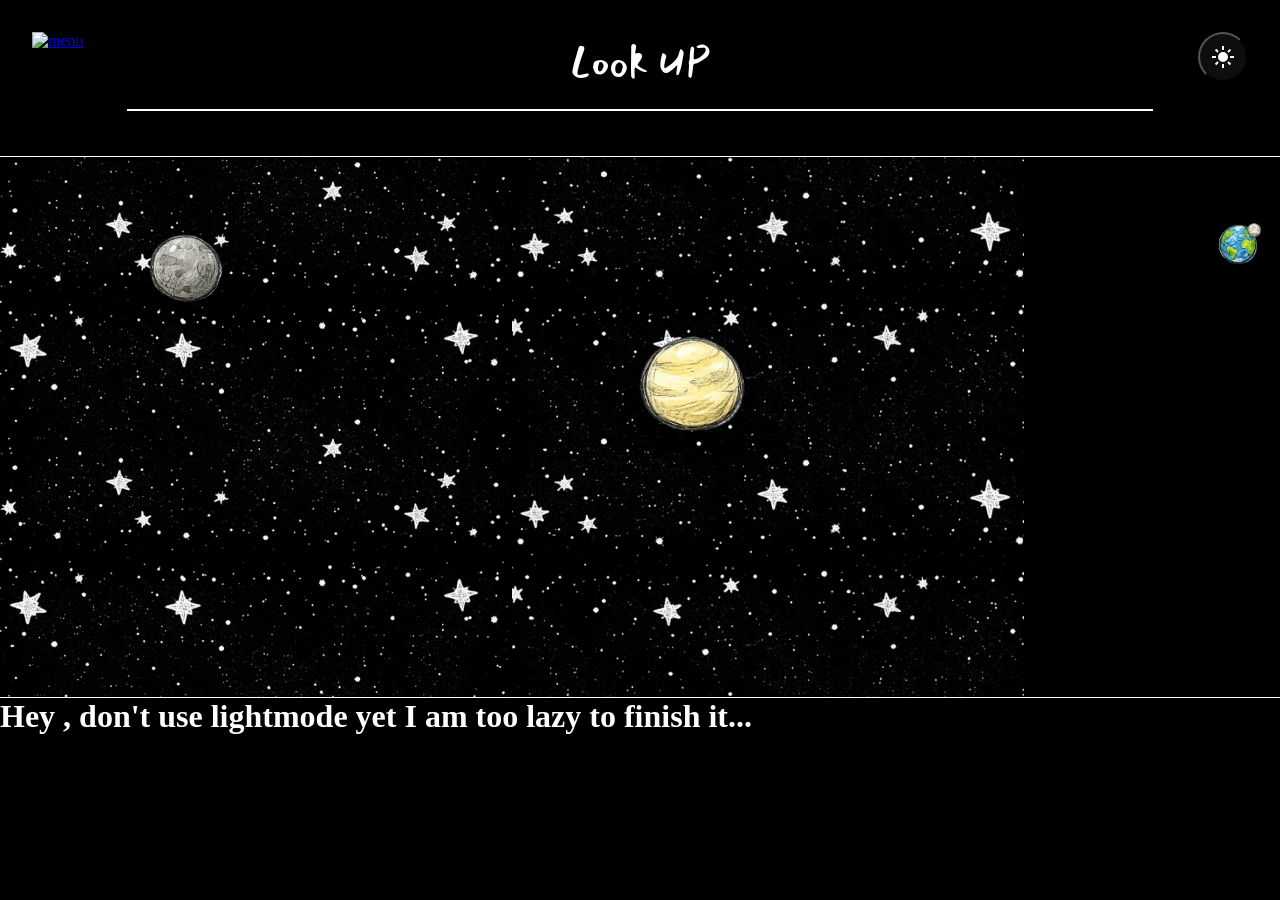
==== index.html @ a7278798 "Many littles adds , working on API , testing if the fetching works" ====
<!DOCTYPE html>
<html lang="en">
<head>
   <meta charset="utf-8">
   <meta name="viewport" content="width=device-width, initial-scale=1.0">
   <title>Look UP</title>
   
   <link rel="stylesheet" href="./css/themes.css">
   <link rel="stylesheet" href="./css/base.css">
   <link rel="stylesheet" href="./css/layout.css">
   <link rel="stylesheet" href="./css/mainpage.css">
   
   <!--Google Font for the stylesheet-->
   <link rel="stylesheet" href="https://fonts.googleapis.com/css2?family=Mansalvahttps://fonts.googleapis.com/css?family=Audiowide">

   <script type="text/javascript" src="./js/lightmode.js" defer></script>
</head>

<body>

   <div id="sidenav" class="allsidenavs">
      <img width="35" height="35" id="closemenuside" onclick="closeNav()" src="https://img.icons8.com/ios/50/FFFFFF/close-window--v1.png" alt="close-window--v1"/>
      <!--<img width="50" height="50" src="https://img.icons8.com/ios/50/close-window--v1.png" alt="close-window--v1"/> -->

      <a href="#">Nothing (;</a>
      <a href="#">Propose</a>
      <a href="#">Contact</a>
      
   </div>

   <header id = "header">
      
      <a href="#">
         <img id ="menu-btn" class="header-btn" onclick="openNav()" width="48" height="48" src="https://img.icons8.com/?size=100&id=aflTW0mA9OBv&format=png&color=FFFFFF" alt="menu">
      </a>

      <h1 id ="text-header">Look UP</h1>

      <button id="theme-switch">
         <svg xmlns="http://www.w3.org/2000/svg" height="24px" viewBox="0 -960 960 960" width="24px" fill="#e3e3e3"><path d="M338.5-338.5Q280-397 280-480t58.5-141.5Q397-680 480-680t141.5 58.5Q680-563 680-480t-58.5 141.5Q563-280 480-280t-141.5-58.5ZM200-440H40v-80h160v80Zm720 0H760v-80h160v80ZM440-760v-160h80v160h-80Zm0 720v-160h80v160h-80ZM256-650l-101-97 57-59 96 100-52 56Zm492 496-97-101 53-55 101 97-57 59Zm-98-550 97-101 59 57-100 96-56-52ZM154-212l101-97 55 53-97 101-59-57Z"/></svg>
         <svg xmlns="http://www.w3.org/2000/svg" height="24px" viewBox="0 -960 960 960" width="24px" fill="#e3e3e3"><path d="M480-120q-150 0-255-105T120-480q0-150 105-255t255-105q14 0 27.5 1t26.5 3q-41 29-65.5 75.5T444-660q0 90 63 153t153 63q55 0 101-24.5t75-65.5q2 13 3 26.5t1 27.5q0 150-105 255T480-120Z"/></svg>
      </button>
   </header>

   <hr id ="header-hr">

   <div id="carrousel-planets">
      
      <div id="mercure-slide" class="carrousel-slide">
            <!--<img id = "mercure-slidestars" src ="imglookup/firstfondstar.png">-->
            <img id ="mercure-sketch" class="sketch" height="100" class="planet-sketch" src="./imglookup/webp/LUplanetswebp/mercuresktch-Photoroom.webp" alt="Mercure">
      
            <div id ="mercure-panel" class="panel">
               <div class="panel-inner">
                  <h2>VISIBLE !</h2>
                  <p class ="p-of-panel">
                     Hehe that's "..." , if you want to find it in your sky go for it! 
                  </p>
                  <button class="panel-lookup-btn" src="./html/compass.html" target="_blank"
                  onclick="window.location.href='./html/compass.html?planet=mercure'">
                     LookUP !
                  </button>
               </div>
            </div>
      </div>

      <div id="venus-slide" class="carrousel-slide">
            <img id ="venus-sketch" class="sketch" height="100" class="planet-sketch" src="./imglookup/webp/LUplanetswebp/venustransp.webp" alt="Venus">
            <div id ="mercure-panel" class="panel">
               <div class="panel-inner">
                  <h2>VISIBLE !</h2>
                  <p>
                     Hehe that's "..." , if you want to find it in your sky go for it! 
                  </p>
                  <button class="panel-lookup-btn" src="./html/compass.html" target="_blank"
                  onclick="window.location.href='./html/compass.html?planet=venus'">
                     LookUP !
                  </button>
               </div>
            </div>
      </div>

      <div id="moon-slide" class="carrousel-slide">
            <img id ="moon-sketch" class="sketch"  width="48" height="48" class="planet-sketch" src="./imglookup/webp/LUplanetswebp/terrelunesktch-Photoroom.webp" alt="Earth&Moon">
            <div id ="moon-panel" class="panel">
               <div class="panel-inner">
                  <h2>VISIBLE !</h2>
                  <p>
                     Hehe that's the MOON, if you want to find it in your sky go for it! 
                  </p>
                  <button class="panel-lookup-btn" src="./html/compass.html" target="_blank"
                  onclick="window.location.href='./html/compass.html?planet=moon'">
                     LookUP !
                  </button>
               </div>
            </div>
      </div>

      <div id="mars-slide" class="carrousel-slide">
            <img id ="mars-sketch" class="sketch"  width="48" height="48" class="planet-sketch" src="./imglookup/webp/LUplanetswebp/marssktch-Photoroom.webp" alt="Mars">
            <div id ="mars-panel" class="panel">
               <div class="panel-inner">
                  <h2>VISIBLE !</h2>
                  <p>
                     Hehe that's Mars, if you want to find it in your sky go for it! 
                  </p>
                  <button class="panel-lookup-btn" src="./html/compass.html" target="_blank"
                  onclick="window.location.href='./html/compass.html?planet=mars'">
                     LookUP !
                  </button>
               </div>
            </div>
      </div>

      <div id="jupiter-slide" class="carrousel-slide">
            <img id ="jupiter-sketch" class="bigsketch"  width="48" height="48" class="planet-sketch" src="./imglookup/webp/LUplanetswebp/jupitersktch-Photoroom.webp" alt="Jupiter">
            <div id ="jupiter-panel" class="panel">
               <div class="panel-inner">
                  <h2>VISIBLE !</h2>
                  <p>
                     Hehe that's Jupiter, if you want to find it in your sky go for it! 
                  </p>
                  <button class="panel-lookup-btn" src="./html/compass.html" target="_blank"
                  onclick="window.location.href='./html/compass.html?planet=jupiter'">
                     LookUP !
                  </button>
               </div>
            </div>
      </div>

      <div id="saturn-slide" class="carrousel-slide">
            <img id ="saturn-sketch" class="bigsketch"  width="48" height="48" class="planet-sketch" src="./imglookup/webp/LUplanetswebp/saturnsktch-Photoroom.webp" alt="Saturn">
            <div id ="saturn-panel" class="panel">
               <div class="panel-inner">
                  <h2>VISIBLE !</h2>
                  <p>
                     Hehe that's Saturn, if you want to find it in your sky go for it! 
                  </p>
                  <button class="panel-lookup-btn" src="./html/compass.html" target="_blank"
                  onclick="window.location.href='./html/compass.html?planet=saturn'">
                     LookUP !
                  </button>
               </div>
            </div>
      </div>

      <div id="uranus-slide" class="carrousel-slide">
            <img id ="uranus-sketch" class="sketch"  width="48" height="48" class="planet-sketch" src="./imglookup/webp/LUplanetswebp/uranussktch-Photoroom.webp" alt="Uranus">
            <div id ="uranus-panel" class="panel">
               <div class="panel-inner">
                  <h2>VISIBLE !</h2>
                  <p>
                     Hehe that's Uranus, if you want to find it in your sky go for it! 
                  </p>
                  <button class="panel-lookup-btn" src="./html/compass.html" target="_blank"
                  onclick="window.location.href='./html/compass.html?planet=uranus'">
                     LookUP !
                  </button>
               </div>
            </div>
      </div>

      <div id="neptune-slide" class="carrousel-slide">
            <img id ="neptune-sketch" class="sketch"  width="48" height="48" class="planet-sketch" src="./imglookup/webp/LUplanetswebp/neptunesktch-Photoroom.webp" alt="Neptune">
            <div id ="neptune-panel" class="panel">
               <div class="panel-inner">
                  <h2>VISIBLE !</h2>
                  <p>
                     Hehe that's Neptune, if you want to find it in your sky go for it! 
                  </p>
                  <button class="panel-lookup-btn" src="./html/compass.html" target="_blank"
                  onclick="window.location.href='./html/compass.html?planet=jupiter'">
                     LookUP !
                  </button>
               </div>
            </div>
      </div>

   </div>

   <h1 id="pleaseno">Hey , don't use lightmode yet I am too lazy to finish it...</h1>

      <script type="text/javascript" src="./js/mainpage.js"></script>
      <script type="text/javascript" src="./js/sidenav.js"></script>


   <footer>
      
   </footer>

</body>


</html>
---- css/themes.css ----
/* Dark/Light mode palets*/

:root{

   --base-color : rgb(0, 0, 0);
   --base-colorvar : rgba(20, 20, 20, 0.7);
   --text-color: white;

   /*Planets "color" to fit better with the panels, surely not the best way to do it , srry
   --mercure-color : rgb(58, 57, 57);
   --venus-color : rgb(154, 125, 9);*/
}

.lightmode{

   --base-color : rgb(255, 255, 255);
   --base-colorvar : rgba(199, 194, 194, 0.7);
   --text-color: rgb(0, 0, 0);
}
---- css/base.css ----
/*Base template for the vast majority of webpages of this site*/

*{
   margin : 0;
   padding : 0;
}

body{
   background-color: var(--base-color);
   color:var(--text-color);
   overflow : hidden;
}

#text-header{
   margin: 0 auto;
   font-family: "Mansalva", sans-serif;
   font-weight: 400;
   font-style: normal;
   font-size: 2.5rem;
}
---- css/layout.css ----
@import url('https://fonts.googleapis.com/css2?family=Mansalva&display=swap');

.allsidenavs {
  display: flex;
  flex-direction: column;
  gap: 10vh;
  height: 100%;
  width: 0;
  position: fixed;
  z-index: 1;
  top: 0;
  left: 0;
  background-color: var(--base-colorvar);
  overflow-x: hidden;
  transition: 0.5s;
  padding-top: 60px;
}

.allsidenavs > a {
   color: rgb(255, 255, 255);
   align-self: center ;
   font-size: 1.5em;
   padding: 10px 50px;

}

#closemenuside{
   margin-top: -5vh;
   margin-right: 4vw;
   align-self: flex-end;
}

#menu-btn{
   display: absolute;
}


#header{
   display: flex;
   justify-content: space-between;
   margin: 3vh;
   padding: 5px;
}

.header-btn{
   cursor: pointer;
}

#theme-switch{
   height:50px;
   width:50px;
   padding:0;
   border-radius: 50%;
   background-color: var(--base-colorvar);
   display: flex;
   justify-content: center;
   align-items: center;
   flex-shrink: 0;
}

#theme-switch svg{
   fill: var(--text-color)
}

#theme-switch svg:last-child{
   display: none;
}

.lightmode #theme-switch svg:first-child{
   display: none;
}

.lightmode #theme-switch svg:last-child{
   display: block;
}


hr {
   border: 1.5px solid var(--text-color);
   width: 80vw;
   margin: 2px auto;
   margin-top: -2vh;
}



@keyframes spin {
   from {translate: 0;}
   to {translate : -300%}
}
---- css/mainpage.css ----
@media (max-width : 768px){

   #carrousel-planets{
      margin-top: 7vh;
      display: flex;
      overflow-x: auto;
      background-image: url("../imglookup/3rotastars.png");
   }
   
   #carrousel-planets::-webkit-scrollbar {
      display: none;      
   }

   .carrousel-slide{
      border-top: 1px solid var(--text-color);
      border-bottom: 1px solid var(--text-color);
      flex: 0 0 80%;
      height: 65vh;
      overflow-x:visible; /*Make the space non-scrollable*/
      overflow-y:hidden; /*Make the space non-scrollable*/
   }

   .sketch{
      transition: transform .3s;
   }

   .sketch:hover{
      transform: scale(1.25)
   }

   .bigsketch{
      transition: transform .3s;
   }

   .bigsketch:hover{
      transform: scale(1.25)
   }

   .panel{
      background-color: var(--base-colorvar);
      opacity: 0;
      display: flex;
      flex-direction: column;
      gap:2vh;
      margin : 1vh 0 5vh 5vw;
      text-align: center;
      font-size: 0.9em;
      width: 65%;
      height: 28%;
      padding: 5px;
      border-radius: 7%;
      z-index: -100;
      transition: all 0.3s ease-in-out; 
      border: 1px solid var(--text-color);
      pointer-events: none;
   }

   .panel.open{
      opacity: 1;
      z-index: 999;
      pointer-events :all;
   }

   .panel-lookup-btn{
      margin: 4.5vh auto 3vh auto;
      padding: 0.2em;
      font-size: 1.4em;
      font-family: "Mansalva", sans-serif;
      font-weight: 600;
      height: 25%;
      width: 70%;
   }

   #mercure-sketch{
      height: 5em;
   }

   #venus-sketch{
      height: 7em;
   }

   #moon-sketch{
      height:7em;
      width:7em
   }

   #mars-sketch{
      height:7em;
      width:7em
   }

   #jupiter-sketch{
      height:11em;
      width:11em
   }

   #saturn-sketch{
      height:13.5em;
      width:13.5em
   }

   #uranus-sketch{
      height:7em;
      width:7em
   }

   #neptune-sketch{
      height:7em;
      width:7em
   }

   #pleaseno{
      font-size: 1.4em;
      color: black;
   }
}

@media (min-width : 769px) {

   #carrousel-planets{
      margin-top: 5vh;
      display: flex;
      overflow-x: auto;
      scrollbar-width: none;
      -ms-overflow-style: none;
   }
   #carrousel-planets::-webkit-scrollbar {
      display: none;
   }

   .carrousel-slide{
      background-color: var(--base-color); /*Ici il faudra rajouter le fond étoilé !*/
      border-top: 1px solid var(--text-color);
      border-bottom: 1px solid var(--text-color);
      height: 60vh;
      width: 100%;
      flex : 0 0 40%;
      object-position: center;
      transform: translate(0% , 0);
      /*animation: spin 15s infinite linear; l'idée est cool mais pas pratique , on met de côté*/
   }

   #carrousel-planets {
   cursor: grab;
   }

   #carrousel-planets:active {
   cursor: grabbing;
   }

   /*START --Stars background of each slide--*/
   #mercure-slide{
      background-image: url(../imglookup/1rotastars.png);
      background-size: 104%;
      background-position: center;
   }

   #venus-slide{
      background-image: url(../imglookup/2rotastars.png);
      background-size: 110%;
      background-position: center;
   }

   #earth-slide{
      background-image: url(../imglookup/2rotastars.png);
      background-size: 100%;
      background-position: center;
   }


   /*END --Stars background of each slide--*/

   .sketch{
      cursor: pointer;
      transition: transform .3s;
   }

   .sketch:hover{
      transform: scale(1.25)

   }

   .panel{
      background-color: var(--base-colorvar);
      opacity: 0;
      display: flex;
      position: absolute;
      text-align: center;
      font-size: 0.7em;
      width: 40%;
      height: 30%;
      padding: 5px;
      border-radius: 25px;
      z-index: -1;
      transition: all 0.3s ease-in-out; 
      border: 1px solid var(--text-color);
   }

   .panel.open{
      opacity: 1;
      z-index: 999;
   }

   form{
      display: inline;
   }

   .panel-lookup-btn{
      background-color: var(--text-color);
      cursor: pointer;
      margin-top: 1em;
      font-size: 1.5em;
      font-family: "Mansalva", sans-serif;
      font-weight: 600;
      padding: 0.1em;
      height: 30%;
      width: 70%;                      
   }

   #mercure-sketch{
      height: 5em;
   }

   #venus-sketch{
      height: 7em;
   }

   #earth-sketch{
      height:7em;
      width:7em
   }

}
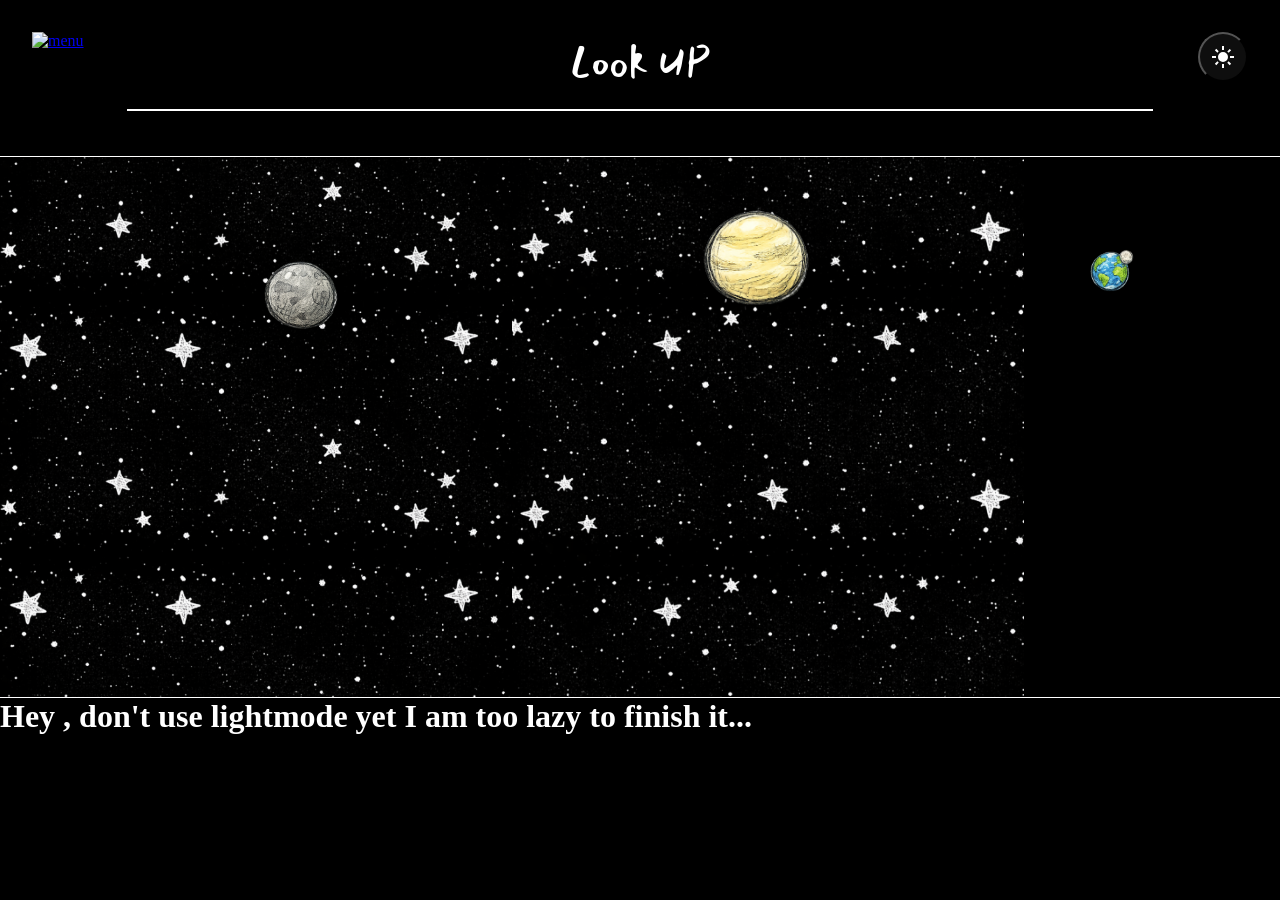
==== commit c6db4601: "nsi" ====
--- a/index.html
+++ b/index.html
@@ -22,7 +22,7 @@
       <img width="35" height="35" id="closemenuside" onclick="closeNav()" src="https://img.icons8.com/ios/50/FFFFFF/close-window--v1.png" alt="close-window--v1"/>
       <!--<img width="50" height="50" src="https://img.icons8.com/ios/50/close-window--v1.png" alt="close-window--v1"/> -->
 
-      <a href="#">Nothing (;</a>
+      <a href="./html/devtalking.html">Nothing (;</a>
       <a href="#">Propose</a>
       <a href="#">Contact</a>
       
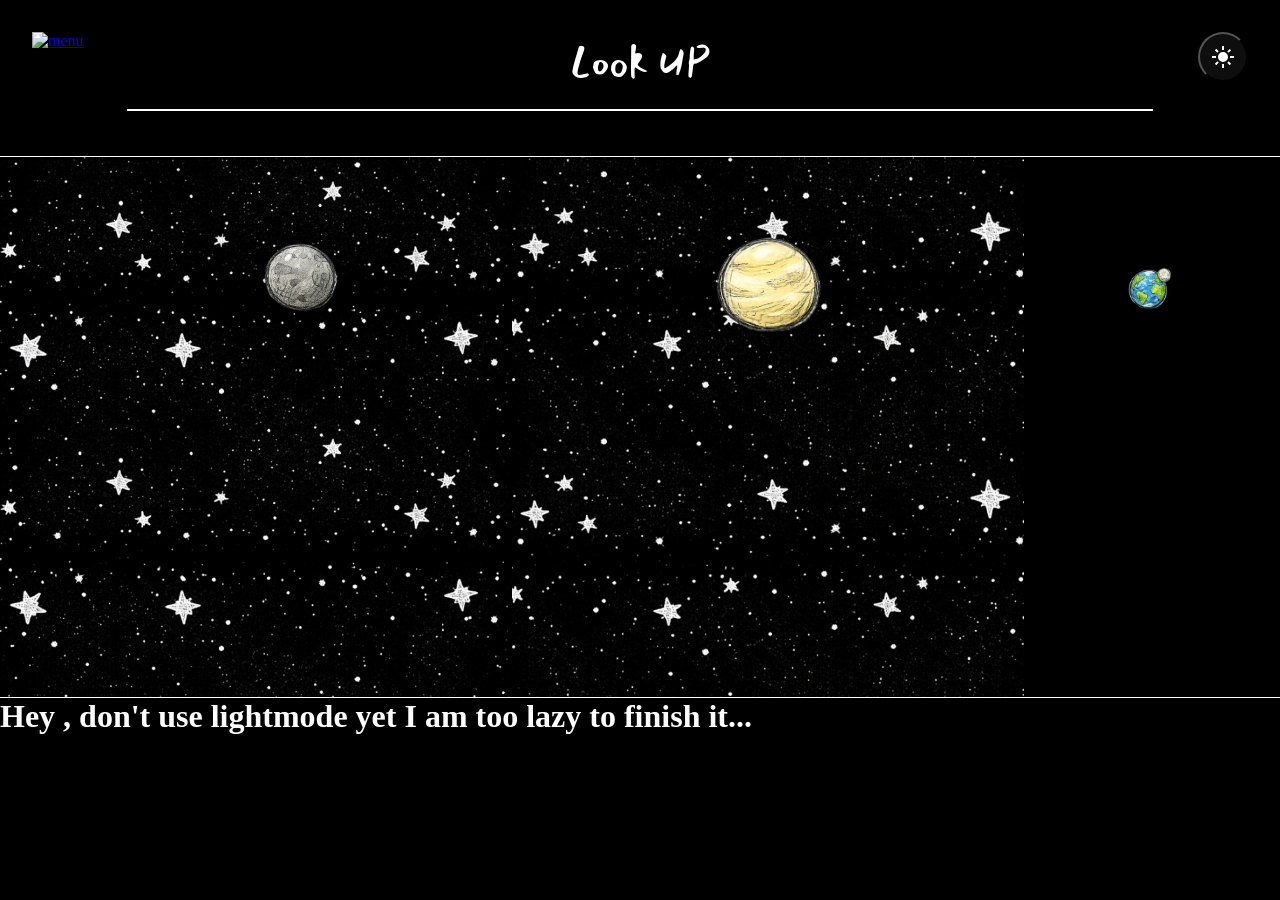
==== commit 0172f536: "fixes for datas , testing" ====
--- a/index.html
+++ b/index.html
@@ -57,7 +57,7 @@
                      Hehe that's "..." , if you want to find it in your sky go for it! 
                   </p>
                   <button class="panel-lookup-btn" src="./html/compass.html" target="_blank"
-                  onclick="window.location.href='./html/compass.html?planet=mercure'">
+                  onclick="window.location.href='./html/compass.html?planet=mercury'">
                      LookUP !
                   </button>
                </div>
@@ -169,7 +169,7 @@
                      Hehe that's Neptune, if you want to find it in your sky go for it! 
                   </p>
                   <button class="panel-lookup-btn" src="./html/compass.html" target="_blank"
-                  onclick="window.location.href='./html/compass.html?planet=jupiter'">
+                  onclick="window.location.href='./html/compass.html?planet=neptune'">
                      LookUP !
                   </button>
                </div>
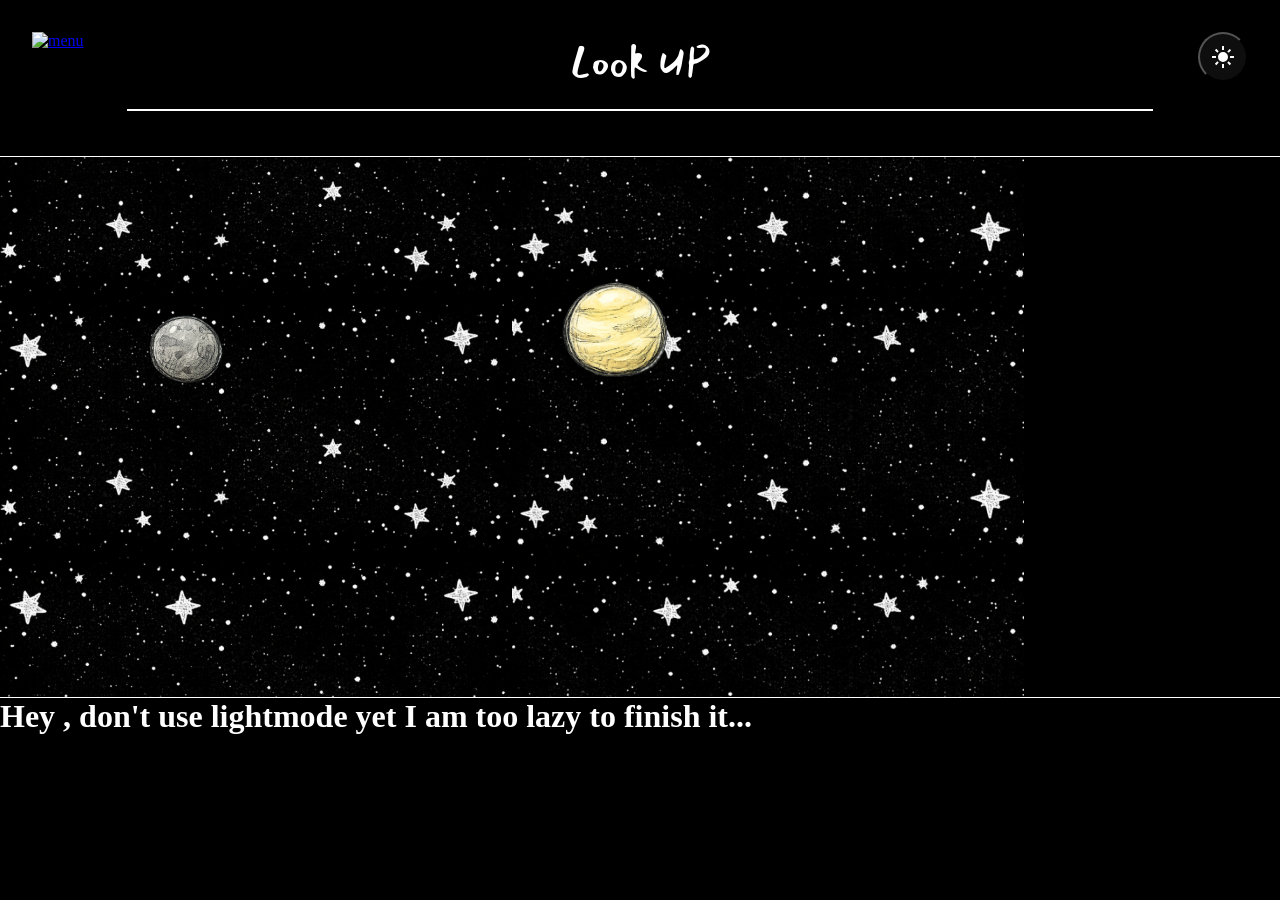
==== commit 9c5bab69: "yeah" ====
--- a/index.html
+++ b/index.html
@@ -11,7 +11,7 @@
    <link rel="stylesheet" href="./css/mainpage.css">
    
    <!--Google Font for the stylesheet-->
-   <link rel="stylesheet" href="https://fonts.googleapis.com/css2?family=Mansalvahttps://fonts.googleapis.com/css?family=Audiowide">
+   <link rel="stylesheet" href="https://fonts.googleapis.com/css2?family=Mansalva">
 
    <script type="text/javascript" src="./js/lightmode.js" defer></script>
 </head>
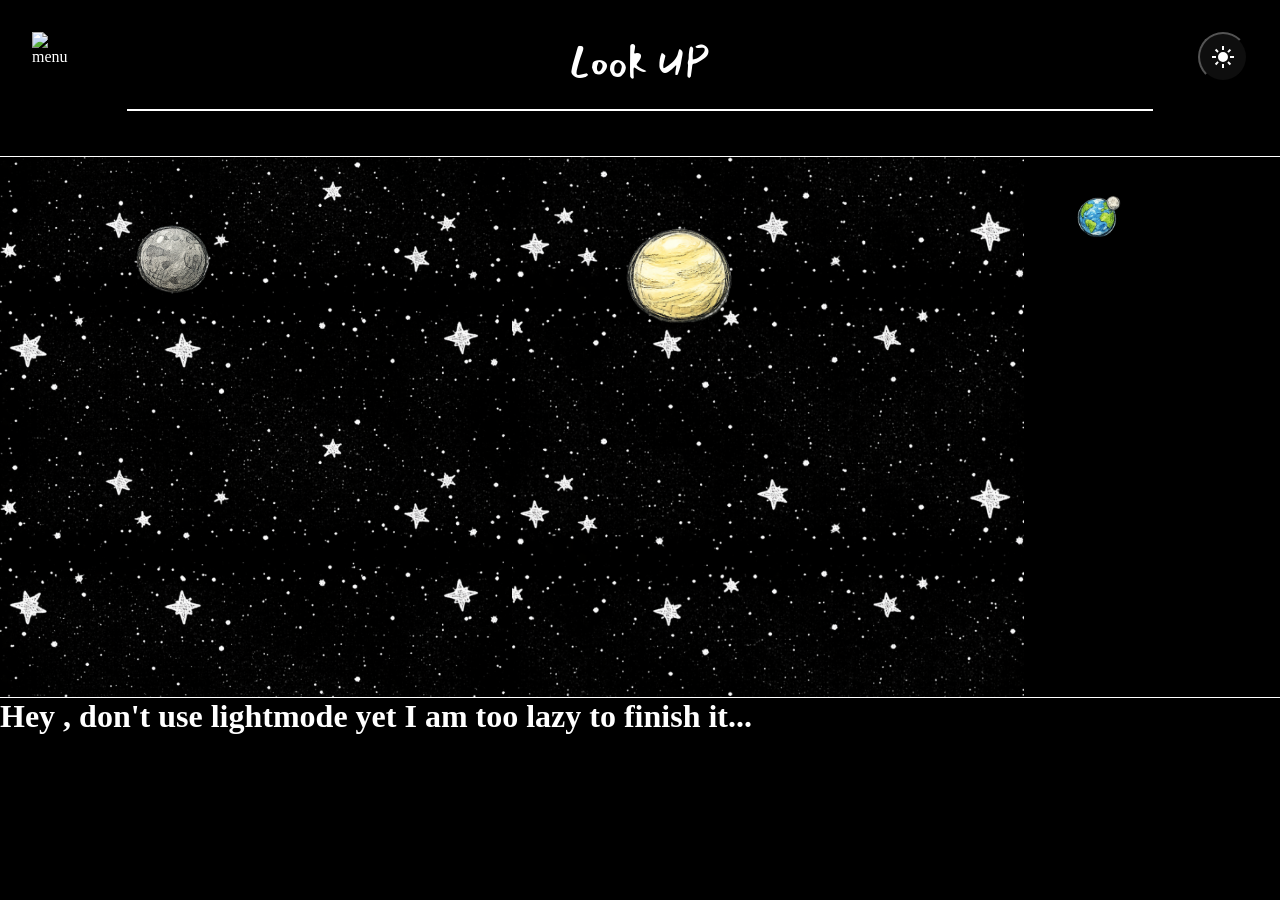
==== commit d7682d43: "fixed side nav | fixed the showing of degrees with a text | multiple little esthetics add-ons" ====
--- a/index.html
+++ b/index.html
@@ -2,7 +2,7 @@
 <html lang="en">
 <head>
    <meta charset="utf-8">
-   <meta name="viewport" content="width=device-width, initial-scale=1.0">
+   <meta name="viewport" content="width=device-width, initial-scale=1.0 , maximum-scale=1, user-scalable=no">
    <title>Look UP</title>
    
    <link rel="stylesheet" href="./css/themes.css">
@@ -23,16 +23,15 @@
       <!--<img width="50" height="50" src="https://img.icons8.com/ios/50/close-window--v1.png" alt="close-window--v1"/> -->
 
       <a href="./html/devtalking.html">Nothing (;</a>
-      <a href="#">Propose</a>
+      <a href="#">Suggest!</a>
       <a href="#">Contact</a>
       
    </div>
 
    <header id = "header">
       
-      <a href="#">
-         <img id ="menu-btn" class="header-btn" onclick="openNav()" width="48" height="48" src="https://img.icons8.com/?size=100&id=aflTW0mA9OBv&format=png&color=FFFFFF" alt="menu">
-      </a>
+      <img id ="menu-btn" class="header-btn" onclick="openNav()" width="48" height="48" src="https://img.icons8.com/?size=100&id=aflTW0mA9OBv&format=png&color=FFFFFF" alt="menu">
+
 
       <h1 id ="text-header">Look UP</h1>
 
@@ -181,7 +180,7 @@
    <h1 id="pleaseno">Hey , don't use lightmode yet I am too lazy to finish it...</h1>
 
       <script type="text/javascript" src="./js/mainpage.js"></script>
-      <script type="text/javascript" src="./js/sidenav.js"></script>
+      <script type="text/javascript" src="./js/navs.js"></script>
 
 
    <footer>
--- a/css/layout.css
+++ b/css/layout.css
@@ -28,6 +28,11 @@
    margin-top: -5vh;
    margin-right: 4vw;
    align-self: flex-end;
+   cursor: pointer;
+}
+
+#closemenuside:hover{
+   scale: 1.1;
 }
 
 #menu-btn{
@@ -41,6 +46,17 @@
    margin: 3vh;
    padding: 5px;
 }
+
+#text-header-link{
+   cursor: pointer;
+   color: white;
+   text-decoration: none;
+}
+
+#text-header-link:hover{
+   scale: 1.1;
+}
+
 
 .header-btn{
    cursor: pointer;
--- a/css/mainpage.css
+++ b/css/mainpage.css
@@ -101,13 +101,13 @@
    }
 
    #uranus-sketch{
-      height:7em;
-      width:7em
+      height:7.5em;
+      width:9em
    }
 
    #neptune-sketch{
-      height:7em;
-      width:7em
+      height:7.5em;
+      width:7.5em
    }
 
    #pleaseno{
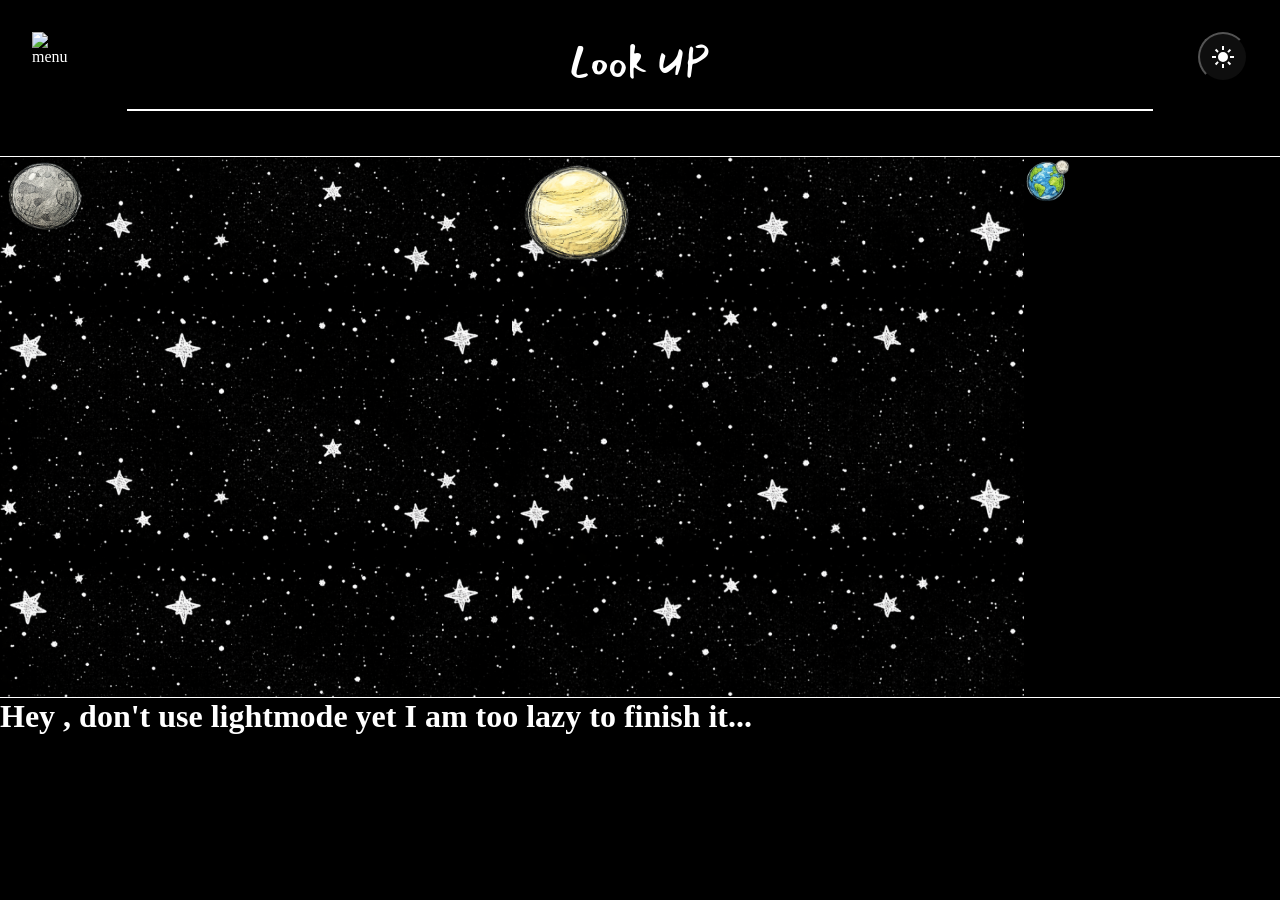
==== commit 511d055e: "testing for fecthing datas right away on mainpage" ====
--- a/index.html
+++ b/index.html
@@ -14,6 +14,8 @@
    <link rel="stylesheet" href="https://fonts.googleapis.com/css2?family=Mansalva">
 
    <script type="text/javascript" src="./js/lightmode.js" defer></script>
+   <script type="text/javascript" src="./js/datas.js" defer></script> <!--Load up datas for planets-->
+
 </head>
 
 <body>
@@ -51,9 +53,12 @@
       
             <div id ="mercure-panel" class="panel">
                <div class="panel-inner">
-                  <h2>VISIBLE !</h2>
+                  <h2 id ="mercury-name" class="panel-planet-name">Mercury</h2>
+                  <div class="status-container">
+                     <div id="mercury-light" class="status-light"></div>
+                     <h3 id ="mercury-status" class="status-text">Not visible</h3>
+                  </div>
                   <p class ="p-of-panel">
-                     Hehe that's "..." , if you want to find it in your sky go for it! 
                   </p>
                   <button class="panel-lookup-btn" src="./html/compass.html" target="_blank"
                   onclick="window.location.href='./html/compass.html?planet=mercury'">
--- a/css/themes.css
+++ b/css/themes.css
@@ -17,3 +17,15 @@
    --base-colorvar : rgba(199, 194, 194, 0.7);
    --text-color: rgb(0, 0, 0);
 }
+
+.red {
+   --light-color : rgb(255 , 0 , 0);
+}
+
+.green {
+   --light-color : rgb(0 , 255 , 0);
+}
+
+.yellow {
+   --light-color : rgb(255 , 255 , 0);
+}
--- a/css/mainpage.css
+++ b/css/mainpage.css
@@ -39,7 +39,7 @@
 
    .panel{
       background-color: var(--base-colorvar);
-      opacity: 0;
+      opacity: 1;
       display: flex;
       flex-direction: column;
       gap:2vh;
@@ -48,7 +48,8 @@
       font-size: 0.9em;
       width: 65%;
       height: 28%;
-      padding: 5px;
+      padding: 3%;
+      padding-bottom: 7.5%;
       border-radius: 7%;
       z-index: -100;
       transition: all 0.3s ease-in-out; 
@@ -56,20 +57,57 @@
       pointer-events: none;
    }
 
+   
    .panel.open{
       opacity: 1;
       z-index: 999;
       pointer-events :all;
    }
+   
+   .panel-inner{
+      font-size: 1.2em;
+   }
+
+   .panel-inner > h2{
+      font-size: 2em;
+      font-family: "Mansalva", sans-serif;;
+      
+   }
+
+
+   .status-container{
+      display: flex;
+      align-items: center; /*why isn't center working ...*/
+   }
+
+   .status-light{
+      margin-right: auto;
+      margin-left: auto;
+      margin-top: 0.25em;
+      height: 0.75em;
+      width: 0.75em;
+      background: var(--light-color); /*mainpage.js changing the color*/
+      border-radius: 50%;
+      border: 1px solid var(--text-color);
+      flex: 0 0 1;
+      /*glowing*/
+      box-shadow:
+         0 0 13px 4px var(--light-color);
+   }
+
+   .status-text{
+      font-size: 1.1em;
+      margin-right: 2em;
+   }
 
    .panel-lookup-btn{
-      margin: 4.5vh auto 3vh auto;
+      margin: 3vh auto 3vh auto;
       padding: 0.2em;
       font-size: 1.4em;
       font-family: "Mansalva", sans-serif;
       font-weight: 600;
       height: 25%;
-      width: 70%;
+      width: 80%;
    }
 
    #mercure-sketch{
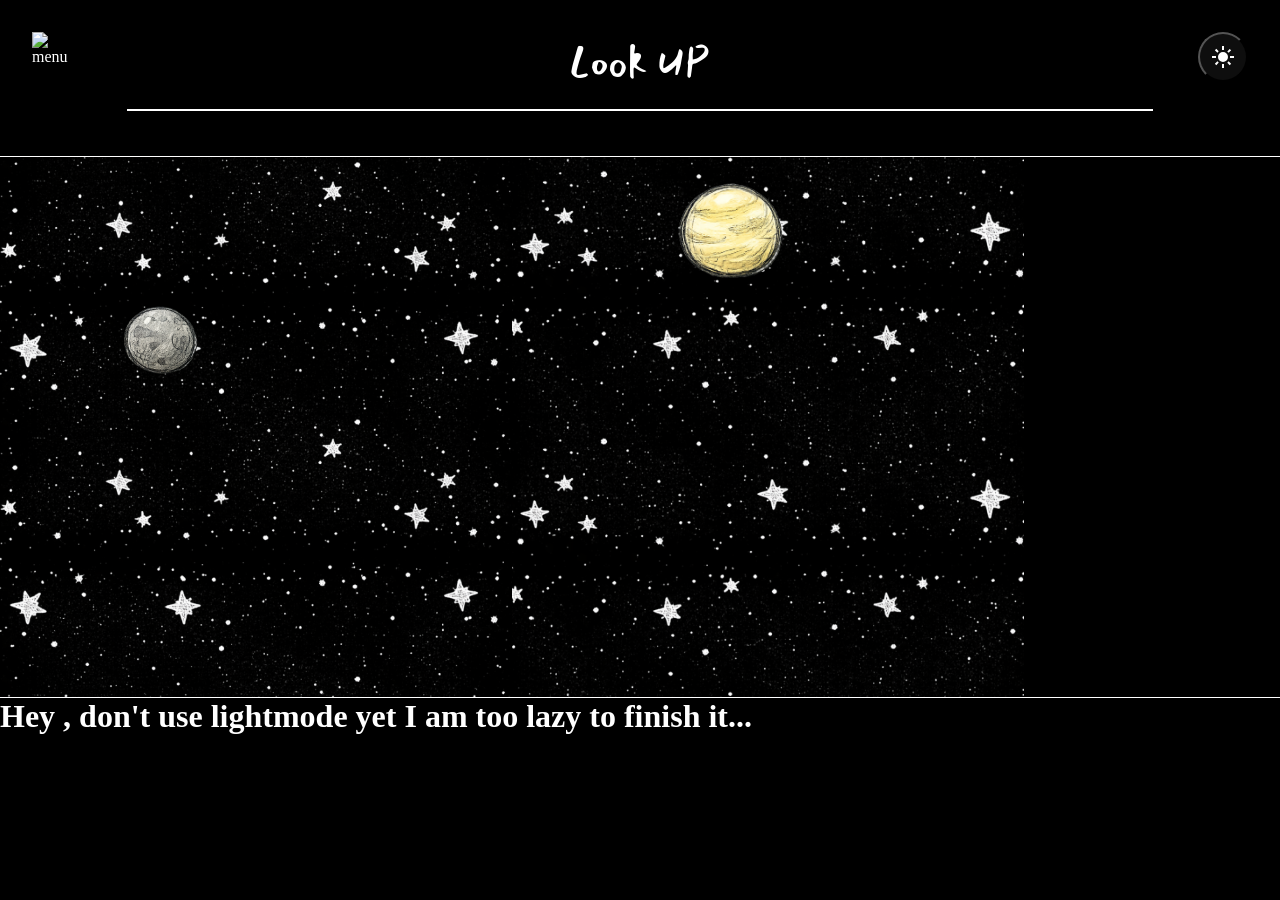
==== commit 771d5f77: "Fixed panels & little features , first time git on windows sadly" ====
--- a/index.html
+++ b/index.html
@@ -13,8 +13,8 @@
    <!--Google Font for the stylesheet-->
    <link rel="stylesheet" href="https://fonts.googleapis.com/css2?family=Mansalva">
 
+   <script type="text/javascript" src="./js/datas.js" defer></script> <!--Load up datas for planets-->
    <script type="text/javascript" src="./js/lightmode.js" defer></script>
-   <script type="text/javascript" src="./js/datas.js" defer></script> <!--Load up datas for planets-->
 
 </head>
 
@@ -70,11 +70,14 @@
 
       <div id="venus-slide" class="carrousel-slide">
             <img id ="venus-sketch" class="sketch" height="100" class="planet-sketch" src="./imglookup/webp/LUplanetswebp/venustransp.webp" alt="Venus">
-            <div id ="mercure-panel" class="panel">
-               <div class="panel-inner">
-                  <h2>VISIBLE !</h2>
-                  <p>
-                     Hehe that's "..." , if you want to find it in your sky go for it! 
+            <div id ="venus-panel" class="panel">
+               <div class="panel-inner">
+                  <h2 id ="venus-name" class="panel-planet-name">Venus</h2>
+                  <div class="status-container">
+                     <div id="venus-light" class="status-light"></div>
+                     <h3 id ="venus-status" class="status-text">Not visible</h3>
+                  </div>
+                  <p class ="p-of-panel">
                   </p>
                   <button class="panel-lookup-btn" src="./html/compass.html" target="_blank"
                   onclick="window.location.href='./html/compass.html?planet=venus'">
@@ -88,9 +91,12 @@
             <img id ="moon-sketch" class="sketch"  width="48" height="48" class="planet-sketch" src="./imglookup/webp/LUplanetswebp/terrelunesktch-Photoroom.webp" alt="Earth&Moon">
             <div id ="moon-panel" class="panel">
                <div class="panel-inner">
-                  <h2>VISIBLE !</h2>
-                  <p>
-                     Hehe that's the MOON, if you want to find it in your sky go for it! 
+                  <h2 id ="moon-name" class="panel-planet-name">Moon</h2>
+                  <div class="status-container">
+                     <div id="moon-light" class="status-light"></div>
+                     <h3 id ="moon-status" class="status-text">Not visible</h3>
+                  </div>
+                  <p class ="p-of-panel">
                   </p>
                   <button class="panel-lookup-btn" src="./html/compass.html" target="_blank"
                   onclick="window.location.href='./html/compass.html?planet=moon'">
@@ -104,9 +110,12 @@
             <img id ="mars-sketch" class="sketch"  width="48" height="48" class="planet-sketch" src="./imglookup/webp/LUplanetswebp/marssktch-Photoroom.webp" alt="Mars">
             <div id ="mars-panel" class="panel">
                <div class="panel-inner">
-                  <h2>VISIBLE !</h2>
-                  <p>
-                     Hehe that's Mars, if you want to find it in your sky go for it! 
+                 <h2 id ="mars-name" class="panel-planet-name">Mars</h2>
+                  <div class="status-container">
+                     <div id="mars-light" class="status-light"></div>
+                     <h3 id ="mars-status" class="status-text">Not visible</h3>
+                  </div>
+                  <p class ="p-of-panel">
                   </p>
                   <button class="panel-lookup-btn" src="./html/compass.html" target="_blank"
                   onclick="window.location.href='./html/compass.html?planet=mars'">
@@ -120,9 +129,12 @@
             <img id ="jupiter-sketch" class="bigsketch"  width="48" height="48" class="planet-sketch" src="./imglookup/webp/LUplanetswebp/jupitersktch-Photoroom.webp" alt="Jupiter">
             <div id ="jupiter-panel" class="panel">
                <div class="panel-inner">
-                  <h2>VISIBLE !</h2>
-                  <p>
-                     Hehe that's Jupiter, if you want to find it in your sky go for it! 
+                  <h2 id ="jupiter-name" class="panel-planet-name">Jupiter</h2>
+                  <div class="status-container">
+                     <div id="jupiter-light" class="status-light"></div>
+                     <h3 id ="jupiter-status" class="status-text">Not visible</h3>
+                  </div>
+                  <p class ="p-of-panel">
                   </p>
                   <button class="panel-lookup-btn" src="./html/compass.html" target="_blank"
                   onclick="window.location.href='./html/compass.html?planet=jupiter'">
@@ -136,9 +148,12 @@
             <img id ="saturn-sketch" class="bigsketch"  width="48" height="48" class="planet-sketch" src="./imglookup/webp/LUplanetswebp/saturnsktch-Photoroom.webp" alt="Saturn">
             <div id ="saturn-panel" class="panel">
                <div class="panel-inner">
-                  <h2>VISIBLE !</h2>
-                  <p>
-                     Hehe that's Saturn, if you want to find it in your sky go for it! 
+                  <h2 id ="saturn-name" class="panel-planet-name">Saturn</h2>
+                  <div class="status-container">
+                     <div id="saturn-light" class="status-light"></div>
+                     <h3 id ="saturn-status" class="status-text">Not visible</h3>
+                  </div>
+                  <p class ="p-of-panel">
                   </p>
                   <button class="panel-lookup-btn" src="./html/compass.html" target="_blank"
                   onclick="window.location.href='./html/compass.html?planet=saturn'">
@@ -152,9 +167,12 @@
             <img id ="uranus-sketch" class="sketch"  width="48" height="48" class="planet-sketch" src="./imglookup/webp/LUplanetswebp/uranussktch-Photoroom.webp" alt="Uranus">
             <div id ="uranus-panel" class="panel">
                <div class="panel-inner">
-                  <h2>VISIBLE !</h2>
-                  <p>
-                     Hehe that's Uranus, if you want to find it in your sky go for it! 
+                  <h2 id ="uranus-name" class="panel-planet-name">Uranus</h2>
+                  <div class="status-container">
+                     <div id="uranus-light" class="status-light"></div>
+                     <h3 id ="uranus-status" class="status-text">Not visible</h3>
+                  </div>
+                  <p class ="p-of-panel">
                   </p>
                   <button class="panel-lookup-btn" src="./html/compass.html" target="_blank"
                   onclick="window.location.href='./html/compass.html?planet=uranus'">
@@ -168,9 +186,12 @@
             <img id ="neptune-sketch" class="sketch"  width="48" height="48" class="planet-sketch" src="./imglookup/webp/LUplanetswebp/neptunesktch-Photoroom.webp" alt="Neptune">
             <div id ="neptune-panel" class="panel">
                <div class="panel-inner">
-                  <h2>VISIBLE !</h2>
-                  <p>
-                     Hehe that's Neptune, if you want to find it in your sky go for it! 
+                  <h2 id ="neptune-name" class="panel-planet-name">Neptune</h2>
+                  <div class="status-container">
+                     <div id="neptune-light" class="status-light"></div>
+                     <h3 id ="neptune-status" class="status-text">Not visible</h3>
+                  </div>
+                  <p class ="p-of-panel">
                   </p>
                   <button class="panel-lookup-btn" src="./html/compass.html" target="_blank"
                   onclick="window.location.href='./html/compass.html?planet=neptune'">
--- a/css/mainpage.css
+++ b/css/mainpage.css
@@ -15,7 +15,7 @@
    .carrousel-slide{
       border-top: 1px solid var(--text-color);
       border-bottom: 1px solid var(--text-color);
-      flex: 0 0 80%;
+      flex: 0 0 90%;
       height: 65vh;
       overflow-x:visible; /*Make the space non-scrollable*/
       overflow-y:hidden; /*Make the space non-scrollable*/
@@ -39,13 +39,13 @@
 
    .panel{
       background-color: var(--base-colorvar);
-      opacity: 1;
+      opacity: 0;
       display: flex;
       flex-direction: column;
       gap:2vh;
-      margin : 1vh 0 5vh 5vw;
+      margin : 0.5vh 0 5vh 5vw;
       text-align: center;
-      font-size: 0.9em;
+      font-size: 0.8em;
       width: 65%;
       height: 28%;
       padding: 3%;
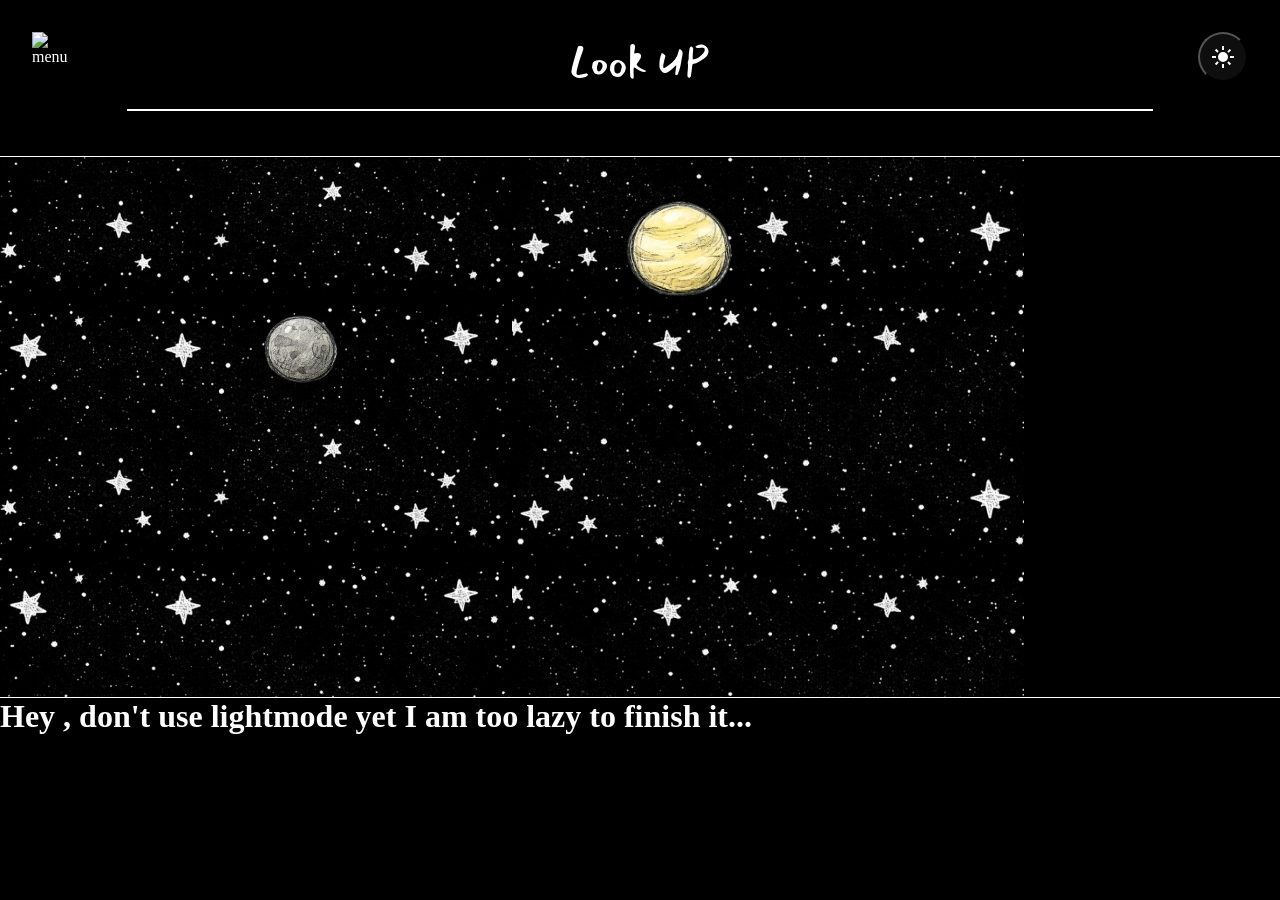
==== commit daf94068: "fixing loading page without data.js datas resulting in need of refreshing & resolved compass.js issu" ====
--- a/index.html
+++ b/index.html
@@ -13,7 +13,6 @@
    <!--Google Font for the stylesheet-->
    <link rel="stylesheet" href="https://fonts.googleapis.com/css2?family=Mansalva">
 
-   <script type="text/javascript" src="./js/datas.js" defer></script> <!--Load up datas for planets-->
    <script type="text/javascript" src="./js/lightmode.js" defer></script>
 
 </head>
@@ -205,8 +204,10 @@
 
    <h1 id="pleaseno">Hey , don't use lightmode yet I am too lazy to finish it...</h1>
 
-      <script type="text/javascript" src="./js/mainpage.js"></script>
-      <script type="text/javascript" src="./js/navs.js"></script>
+   
+   <script type="text/javascript" src="./js/mainpage.js"></script>
+   <script type="text/javascript" src="./js/datas.js" defer></script> <!--Load up datas for planets-->
+   <script type="text/javascript" src="./js/navs.js"></script>
 
 
    <footer>
